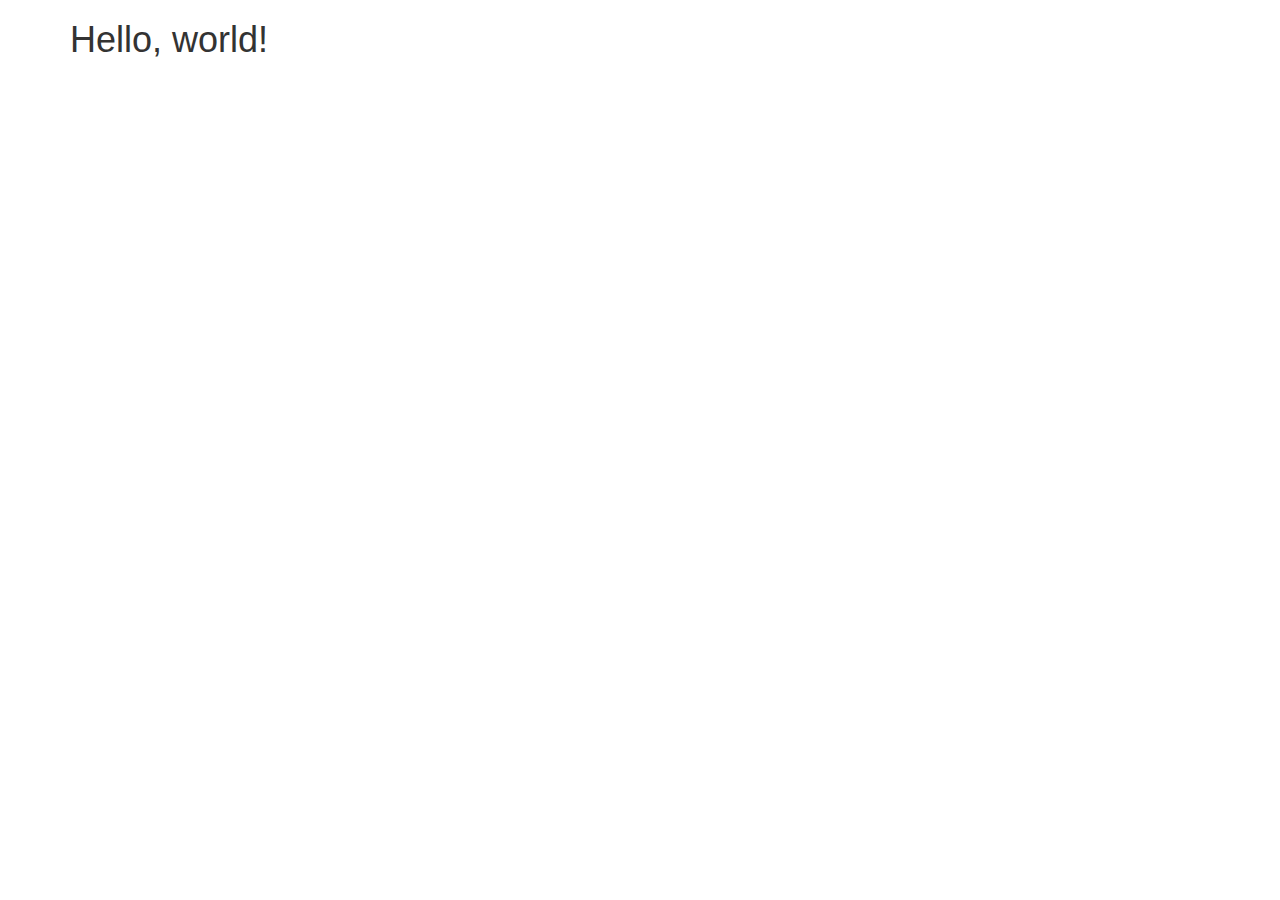
==== bootstrap/index.html @ 9ee89282 "Add Twitter Bootstrap module for testing Bootstrap 3.1.1 with JQuery 2.1.0." ====
<!DOCTYPE html>
<html>
<head lang="en">
    <meta charset="UTF-8">
    <meta http-equiv="X-UA-Compatible" content="IE=edge">
    <meta name="viewport" content="width=device-width, initial-scale=1">
    <title>Testing Twiiter Bootstrap components</title>

    <!-- Latest compiled and minified CSS -->
    <link rel="stylesheet" href="css/bootstrap.min.css">

    <!-- HTML5 Shim and Respond.js IE8 support of HTML5 elements and media queries -->
    <!-- WARNING: Respond.js doesn't work if you view the page via file:// -->
    <!--[if lt IE 9]>
    <script src="https://oss.maxcdn.com/libs/html5shiv/3.7.0/html5shiv.js"></script>
    <script src="https://oss.maxcdn.com/libs/respond.js/1.4.2/respond.min.js"></script>
    <![endif]-->
</head>
<body>

<div class="container">

    <div class="row">
        <div class="col-md-12">
            <h1>Hello, world!</h1>
        </div>
    </div>

    <div class="row">
        <div class="col-md-12">

            <div class="modal fade in">
                <div class="modal-dialog">
                    <div class="modal-content">
                        <div class="modal-header">
                            <button type="button" class="close" data-dismiss="modal" aria-hidden="true">&times;</button>
                            <h4 class="modal-title">Modal title</h4>
                        </div>
                        <div class="modal-body">
                            <p>One fine body&hellip;</p>
                        </div>
                        <div class="modal-footer">
                            <button type="button" class="btn btn-default" data-dismiss="modal">Close</button>
                            <button type="button" class="btn btn-primary">Save changes</button>
                        </div>
                    </div>
                    <!-- /.modal-content -->
                </div>
                <!-- /.modal-dialog -->
            </div>
            <!-- /.modal -->

        </div>
    </div>

</div>

<!-- jQuery (necessary for Bootstrap's JavaScript plugins) -->
<script type="text/javascript" src="js/jquery-2.1.0.min.js"></script>
<!-- Include all compiled plugins (below), or include individual files as needed -->
<script type="text/javascript" src="js/bootstrap.min.js"></script>

<!-- My scripts -->
<script type="text/javascript" src="index.js"></script>

</body>
</html>
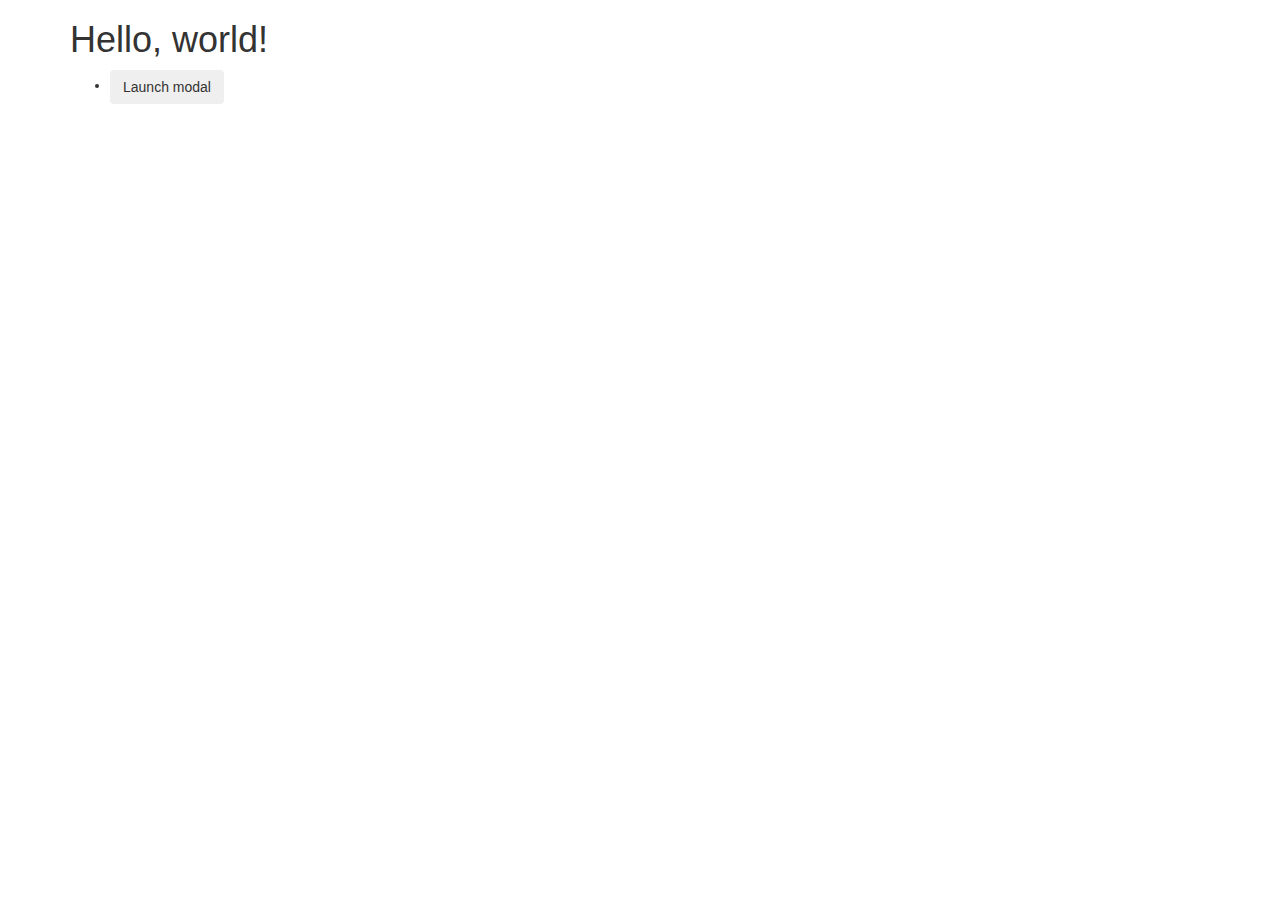
==== commit 0f5eb1c0: "Merge remote-tracking branch 'origin/master'" ====
--- a/bootstrap/index.html
+++ b/bootstrap/index.html
@@ -18,38 +18,37 @@
 </head>
 <body>
 
+<div class="modal fade" id="myModal">
+    <div class="modal-dialog">
+        <div class="modal-content">
+            <div class="modal-header">
+                <button type="button" class="close" data-dismiss="modal" aria-hidden="true">&times;</button>
+                <h4 class="modal-title">Modal title</h4>
+            </div>
+            <div class="modal-body">
+                <p>One fine body&hellip;</p>
+            </div>
+            <div class="modal-footer">
+                <button type="button" class="btn btn-default" data-dismiss="modal">Close</button>
+                <button type="button" class="btn btn-primary">Save changes</button>
+            </div>
+        </div>
+        <!-- /.modal-content -->
+    </div>
+    <!-- /.modal-dialog -->
+</div>
+<!-- /.modal -->
+
 <div class="container">
 
     <div class="row">
         <div class="col-md-12">
             <h1>Hello, world!</h1>
-        </div>
-    </div>
-
-    <div class="row">
-        <div class="col-md-12">
-
-            <div class="modal fade in">
-                <div class="modal-dialog">
-                    <div class="modal-content">
-                        <div class="modal-header">
-                            <button type="button" class="close" data-dismiss="modal" aria-hidden="true">&times;</button>
-                            <h4 class="modal-title">Modal title</h4>
-                        </div>
-                        <div class="modal-body">
-                            <p>One fine body&hellip;</p>
-                        </div>
-                        <div class="modal-footer">
-                            <button type="button" class="btn btn-default" data-dismiss="modal">Close</button>
-                            <button type="button" class="btn btn-primary">Save changes</button>
-                        </div>
-                    </div>
-                    <!-- /.modal-content -->
-                </div>
-                <!-- /.modal-dialog -->
-            </div>
-            <!-- /.modal -->
-
+            <ul>
+                <li>
+                    <button class="btn" type="button" data-toggle="modal" data-target="#myModal">Launch modal</button>
+                </li>
+            </ul>
         </div>
     </div>
 
